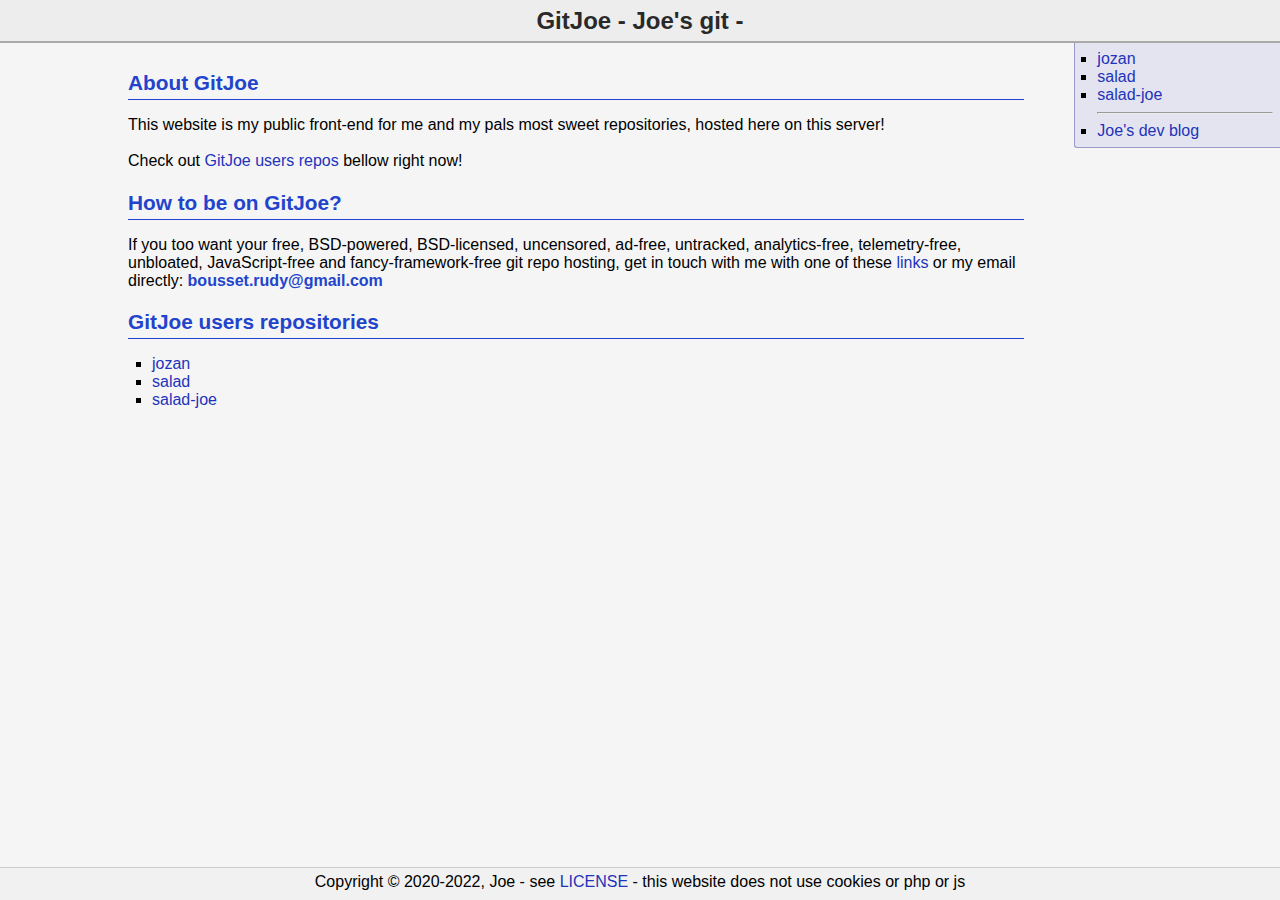
==== index.html @ fd0db9f4 "No more php" ====
<!--
 * ========================
 * =====    ===============
 * ======  ================
 * ======  ================
 * ======  ====   ====   ==
 * ======  ===     ==  =  =
 * ======  ===  =  ==     =
 * =  ===  ===  =  ==  ====
 * =  ===  ===  =  ==  =  =
 * ==     =====   ====   ==
 * ========================
 *
 * gitjoe: index.html
 * Sun Apr 17 16:47:11 CEST 2022
 * Joe
-->

<html>
	<head>
		<title>GitJoe - Joe's git - home</title>
		<link rel="stylesheet" type="text/css" href="css/site.css">
		<meta charset="UTF-8">
	</head>
	<body>
		<div class="fullpage">
			<header>
				<h1><a href="index.html">GitJoe - Joe's git -</a></h1>
			</header>
			<div class="sidebar">
				<ul>
					<li><a href="jozan/">jozan</a></li>
					<li><a href="salad/">salad</a></li>
					<li><a href="salad-joe/">salad-joe</a></li>
					<hr>
					<li><a href="https://jozanofastora.xyz/">Joe's dev blog</a></li>
				</ul>
			</div>
			<div class="body-contents">
				<h2>About GitJoe</h2>
				<p>
					This website is my public front-end for me and my
					pals most sweet repositories, hosted here on this server!
					<br>
					<br>
					Check out <a href="index.php#users">GitJoe users repos</a> bellow right now!
				</p>
				<h2>How to be on GitJoe?</h2>
				<p>
					If you too want your free, BSD-powered, BSD-licensed, uncensored,
					ad-free, untracked, analytics-free, telemetry-free,
					unbloated, JavaScript-free and fancy-framework-free
					git repo hosting, get in touch with me with one of these
					<a href="https://jozanofastora.xyz/links.html">links</a>
					or my email directly: <b>bousset.rudy@gmail.com</b>
				</p>
				<h2 class="users">GitJoe users repositories</h2>
				<p>
					<ul>
						<li><a href="jozan/">jozan</a></li>
						<li><a href="salad/">salad</a></li>
						<li><a href="salad-joe/">salad-joe</a></li>
					</ul>
				</p>
			</div>
			<footer>
				<p>
					Copyright &copy; 2020-2022, Joe -
					see <a href="license.html">LICENSE</a> -
					this website does not use cookies or php or js
				</p>
			</footer>
		</div>
	</body>
</html>
---- css/site.css ----
/* ************************************************************************** */
/*                                                                            */
/*   File     : classic-contents.inc.php                         /_________/  */
/*   Authors  : Joe                                                    |      */
/*   Date     : 06/2020                                                |      */
/*   Info     : Functions for contents on every page                   |      */
/*                                                             /       |      */
/*                                                             \       /      */
/*                                                              \_____/       */
/*                                                                            */
/* ************************************************************************** */

body {
	margin: 0 auto;
	width: 100%;
	height: 100%;
	min-height: 100%;
	font-family: sans-serif;
}

div.fullpage {
	background-color: #f5f5f5;
	position: relative;
	min-height: 100%;
}

header {
	margin: 0pt;
	padding: 0pt;
	width: 100%;
	background-color: #ededed;
	border-bottom: 2pt solid #aaa;
	border-top: 0pt;
}


header h1 {
	font-size: x-large;
	font-weight: bold;
	text-align: center;
	padding: 5pt;
	margin: 0pt;
	color: #292929;
}

header a {
	margin: 0pt;
	border-collapse: collapse;
}

header a:link {
	color: #292929;
	background-color: transparent;
	text-decoration: none;
}

header a:visited {
	color: #292929;
	background-color: transparent;
	text-decoration: none;
}

header a:hover {
	color: #292929;
	background-color: transparent;
	text-decoration: none;
}

header a:active {
	color: #292929;
	background-color: transparent;
	text-decoration: none;
}

footer {
	border-top: 1pt solid #ccc;
	background-color: #f1f1f1;
	clear: both;
	position: absolute;
	bottom: 0;
	width: 100%;
	height: 2rem;
	margin-top: -2rem;
}

footer p {
	text-align: center;
	padding: 5px;
	margin: 0;
}

a {
	margin: 0pt;
	border-collapse: collapse;
}

a:link {
	color: #23b;
	background-color: transparent;
	text-decoration: none;
}

a:visited {
	color: #23b;
	background-color: transparent;
	text-decoration: none;
}

a:hover {
	color: #23b;
	background-color: transparent;
	text-decoration: underline;
}

a:active {
	color: #23b;
	background-color: transparent;
	text-decoration: none;
}

div.sidebar li {
	display: list-item;
}

div.sidebar ul {
	padding: 0pt 0pt 0pt 1em;
	margin: 0;
	list-style: square;
}

div.sidebar {
	float: right;
	background-color: #e4e4f0;
	border-left: 1pt solid #99c;
	border-bottom: 1pt solid #99c;
	margin-left: 2em;
	margin-bottom: 1em;
	min-width: 15%;
	padding: 5pt;
	border-radius: 0px 0px 0px 3px;
}

div.body-contents {
	padding: 5pt 0 5pt 0;
	padding-bottom: 2.5rem;
	margin-left: 10%;
	margin-right: 20%;
}

div.body-contents h1 {
	font-size: 140%;
	font-weight: bold;
	text-align: left;
	padding: 0em 0em 0.25rem 0em;
	margin: 0pt;
	margin-top: 1em;
	color: #24c;
	border-bottom: 2px solid #24c;
}

div.body-contents h2 {
	font-size: 130%;
	font-weight: bold;
	text-align: left;
	padding: 0em 0em 0.25rem 0em;
	margin: 0pt;
	margin-top: 1em;
	color: #24c;
	border-bottom: 1px solid #24c;
}

div.body-contents h3 {
	font-size: 120%;
	font-weight: bold;
	text-align: left;
	padding: 0em 0em 0.25rem 0em;
	margin: 0pt;
	margin-top: 1em;
	color: #24c;
}

div.body-contents b {
	font-weight: bold;
	color: #24c;
}

div.body-contents li {
	display: list-item;
}

div.body-contents ul {
	padding: 0pt 0pt 0pt 1.5rem;
	margin: 0;
	list-style: square;
}

div.body-contents code {
	font-family: SFMono-Regular, Consolas, "Liberation Mono", Menlo, monospace;
	font-size: smaller;
	background-color: #e4e4e4;
	color: #24d;
	border-radius: 5px;
	padding: 2px 5px 2px 5px;
}

div.body-contents pre {
	font-family: SFMono-Regular, Consolas, "Liberation Mono", Menlo, monospace;
	font-size: smaller;
	background-color: #d1e2f4;
	border-radius: 4px;
	display: block;
	margin: 0;
	width: 80%;
	overflow: auto;
	margin-left: 1em;
	margin-right: 1em;
	padding: 10px 10px 10px 10px;
	white-space: pre;
	border: 1px solid #aaa;
}

div.body-contents pre.src {
	background-color: #3c3836;
	color: #ebdbb2;
	border-radius: 4px;
	display: block;
	margin: 0;
	width: 80%;
	overflow: auto;
	margin-left: 1em;
	margin-right: 1em;
	padding: 10px 10px 10px 10px;
	white-space: pre;
	border: 1px solid #1d2021;
}

div#postamble {
	border: 1px solid #89f;
	width: 35%;
	margin: 15px;
	padding: 4px;
	border-radius: 4px;
}

span.fa {
	font-size: 16px;
}
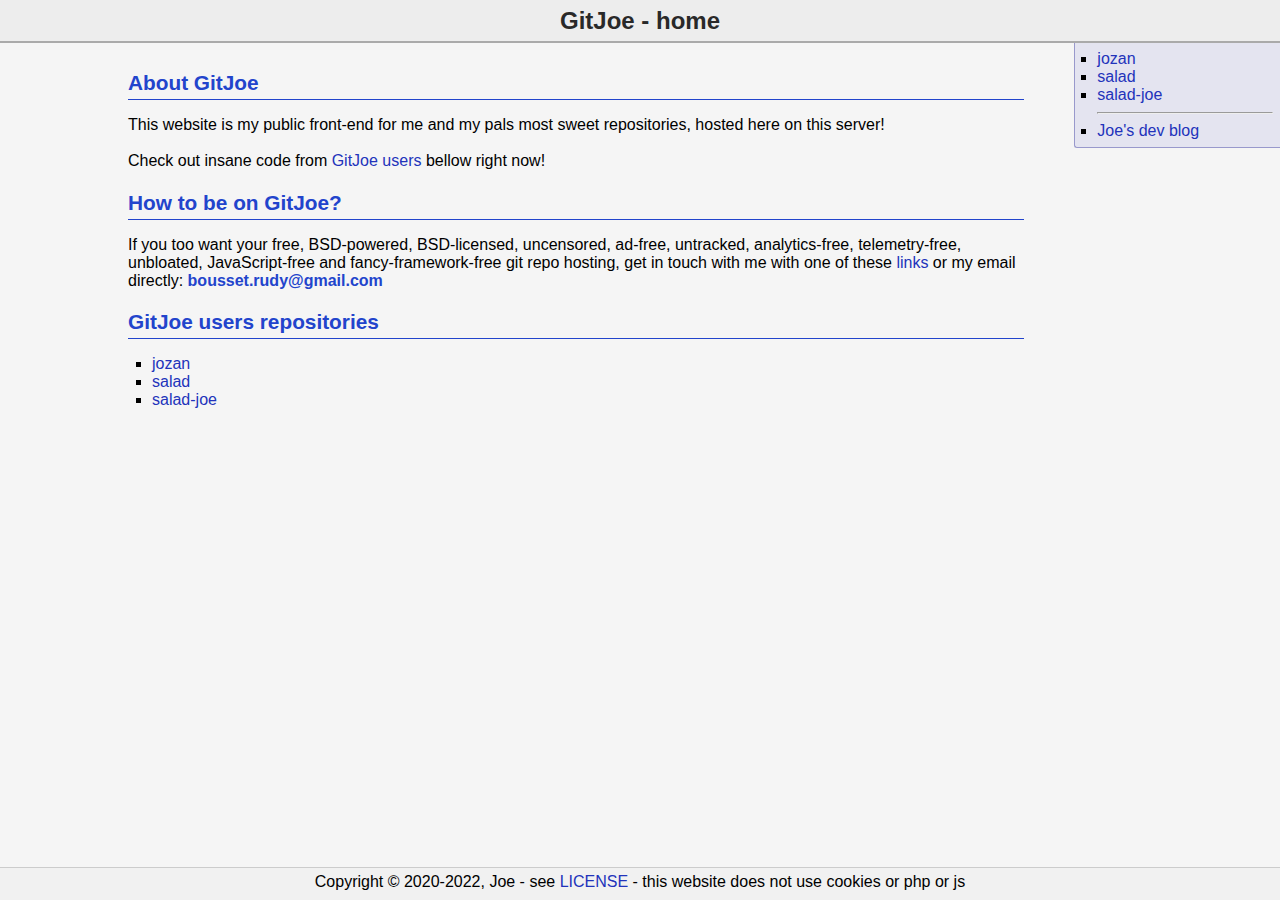
==== commit a0305d33: "Fix" ====
--- a/index.html
+++ b/index.html
@@ -12,20 +12,20 @@
  * ========================
  *
  * gitjoe: index.html
- * Sun Apr 17 16:47:11 CEST 2022
+ * Sun Apr 17 17:00:09 CEST 2022
  * Joe
 -->
 
 <html>
 	<head>
-		<title>GitJoe - Joe's git - home</title>
+		<title>GitJoe - home</title>
 		<link rel="stylesheet" type="text/css" href="css/site.css">
 		<meta charset="UTF-8">
 	</head>
 	<body>
 		<div class="fullpage">
 			<header>
-				<h1><a href="index.html">GitJoe - Joe's git -</a></h1>
+				<h1><a href="index.html">GitJoe - home</a></h1>
 			</header>
 			<div class="sidebar">
 				<ul>
@@ -43,7 +43,9 @@
 					pals most sweet repositories, hosted here on this server!
 					<br>
 					<br>
-					Check out <a href="index.php#users">GitJoe users repos</a> bellow right now!
+					Check out insane code from
+					<a href="index.html#users">GitJoe users</a> bellow
+					right now!
 				</p>
 				<h2>How to be on GitJoe?</h2>
 				<p>
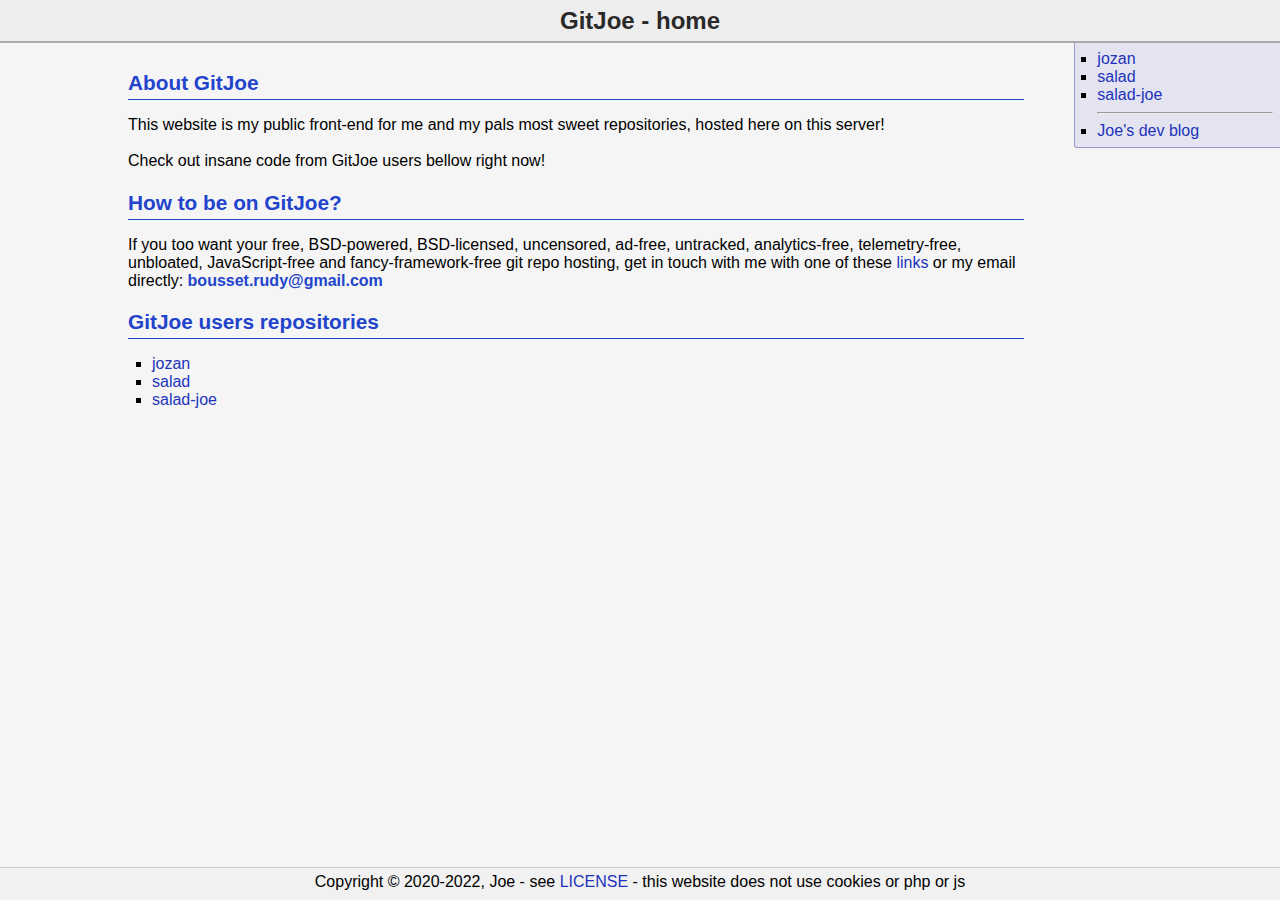
==== commit ba7f42a9: "error pages yay" ====
--- a/index.html
+++ b/index.html
@@ -43,9 +43,7 @@
 					pals most sweet repositories, hosted here on this server!
 					<br>
 					<br>
-					Check out insane code from
-					<a href="index.html#users">GitJoe users</a> bellow
-					right now!
+					Check out insane code from GitJoe users bellow right now!
 				</p>
 				<h2>How to be on GitJoe?</h2>
 				<p>
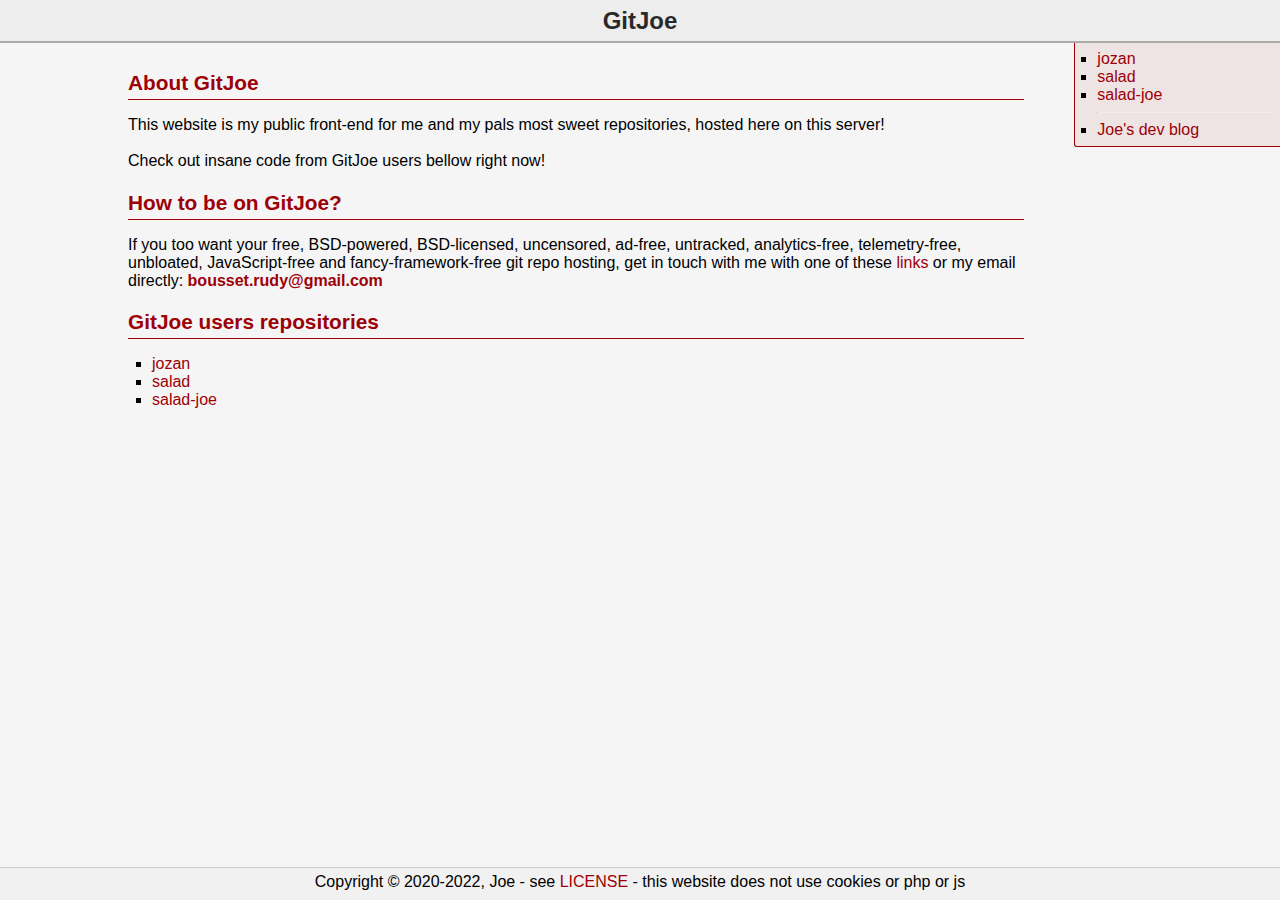
==== commit a6e9037d: "update" ====
--- a/index.html
+++ b/index.html
@@ -18,20 +18,20 @@
 
 <html>
 	<head>
-		<title>GitJoe - home</title>
+		<title>GitJoe</title>
 		<link rel="stylesheet" type="text/css" href="css/site.css">
 		<meta charset="UTF-8">
 	</head>
 	<body>
 		<div class="fullpage">
 			<header>
-				<h1><a href="index.html">GitJoe - home</a></h1>
+				<h1><a href="index.html">GitJoe</a></h1>
 			</header>
 			<div class="sidebar">
 				<ul>
-					<li><a href="jozan/">jozan</a></li>
-					<li><a href="salad/">salad</a></li>
-					<li><a href="salad-joe/">salad-joe</a></li>
+					<li><a href="users/jozan/">jozan</a></li>
+					<li><a href="users/salad/">salad</a></li>
+					<li><a href="users/salad-joe/">salad-joe</a></li>
 					<hr>
 					<li><a href="https://jozanofastora.xyz/">Joe's dev blog</a></li>
 				</ul>
@@ -57,9 +57,9 @@
 				<h2 class="users">GitJoe users repositories</h2>
 				<p>
 					<ul>
-						<li><a href="jozan/">jozan</a></li>
-						<li><a href="salad/">salad</a></li>
-						<li><a href="salad-joe/">salad-joe</a></li>
+						<li><a href="users/jozan/">jozan</a></li>
+						<li><a href="users/salad/">salad</a></li>
+						<li><a href="users/salad-joe/">salad-joe</a></li>
 					</ul>
 				</p>
 			</div>
--- a/css/site.css
+++ b/css/site.css
@@ -1,9 +1,9 @@
 /* ************************************************************************** */
 /*                                                                            */
-/*   File     : classic-contents.inc.php                         /_________/  */
+/*   File     : site.css                                         /_________/  */
 /*   Authors  : Joe                                                    |      */
 /*   Date     : 06/2020                                                |      */
-/*   Info     : Functions for contents on every page                   |      */
+/*   Info     : Style                                                  |      */
 /*                                                             /       |      */
 /*                                                             \       /      */
 /*                                                              \_____/       */
@@ -95,25 +95,25 @@
 }
 
 a:link {
-	color: #23b;
+	color: #9d0006;
 	background-color: transparent;
 	text-decoration: none;
 }
 
 a:visited {
-	color: #23b;
+	color: #9d0006;
 	background-color: transparent;
 	text-decoration: none;
 }
 
 a:hover {
-	color: #23b;
+	color: #9d0006;
 	background-color: transparent;
 	text-decoration: underline;
 }
 
 a:active {
-	color: #23b;
+	color: #9d0006;
 	background-color: transparent;
 	text-decoration: none;
 }
@@ -128,11 +128,15 @@
 	list-style: square;
 }
 
+div.sidebar hr {
+	border-top: none;
+}
+
 div.sidebar {
 	float: right;
-	background-color: #e4e4f0;
-	border-left: 1pt solid #99c;
-	border-bottom: 1pt solid #99c;
+	background-color: #eee4e4;
+	border-left: 1pt solid #9d0006;
+	border-bottom: 1pt solid #9d0006;
 	margin-left: 2em;
 	margin-bottom: 1em;
 	min-width: 15%;
@@ -154,8 +158,8 @@
 	padding: 0em 0em 0.25rem 0em;
 	margin: 0pt;
 	margin-top: 1em;
-	color: #24c;
-	border-bottom: 2px solid #24c;
+	color: #9d0006;
+	border-bottom: 2px solid #9d0006;
 }
 
 div.body-contents h2 {
@@ -165,8 +169,8 @@
 	padding: 0em 0em 0.25rem 0em;
 	margin: 0pt;
 	margin-top: 1em;
-	color: #24c;
-	border-bottom: 1px solid #24c;
+	color: #9d0006;
+	border-bottom: 1px solid #9d0006;
 }
 
 div.body-contents h3 {
@@ -176,12 +180,12 @@
 	padding: 0em 0em 0.25rem 0em;
 	margin: 0pt;
 	margin-top: 1em;
-	color: #24c;
+	color: #9d0006;
 }
 
 div.body-contents b {
 	font-weight: bold;
-	color: #24c;
+	color: #9d0006;
 }
 
 div.body-contents li {
@@ -197,8 +201,8 @@
 div.body-contents code {
 	font-family: SFMono-Regular, Consolas, "Liberation Mono", Menlo, monospace;
 	font-size: smaller;
-	background-color: #e4e4e4;
-	color: #24d;
+	background-color: #eee4e4;
+	color: #9d0006;
 	border-radius: 5px;
 	padding: 2px 5px 2px 5px;
 }
@@ -206,7 +210,8 @@
 div.body-contents pre {
 	font-family: SFMono-Regular, Consolas, "Liberation Mono", Menlo, monospace;
 	font-size: smaller;
-	background-color: #d1e2f4;
+	color: #400006;
+	background-color: #eee4e4;
 	border-radius: 4px;
 	display: block;
 	margin: 0;
@@ -216,7 +221,7 @@
 	margin-right: 1em;
 	padding: 10px 10px 10px 10px;
 	white-space: pre;
-	border: 1px solid #aaa;
+	border: 1px solid #9d0006;
 }
 
 div.body-contents pre.src {
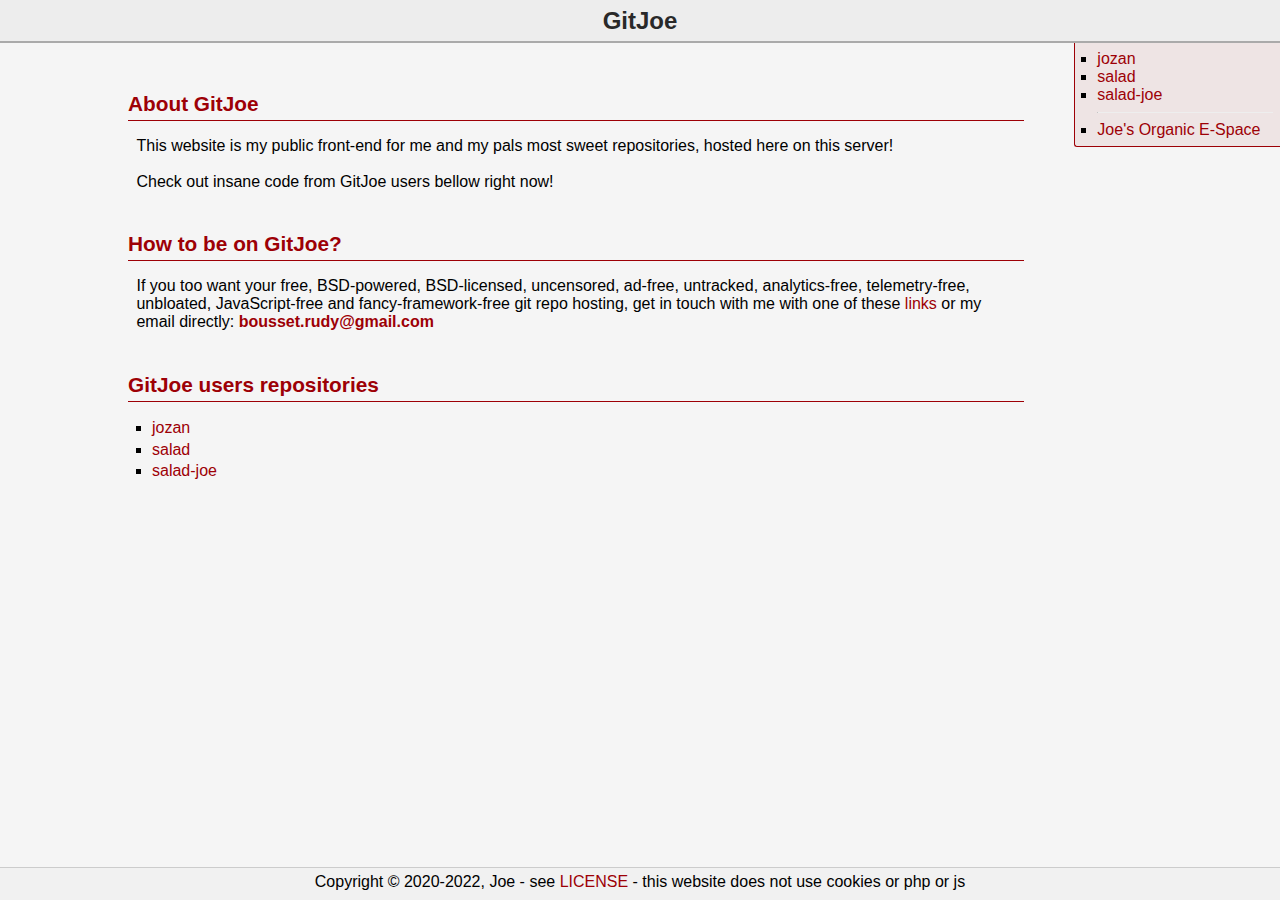
==== commit 930cc4ab: "Added meta infos" ====
--- a/index.html
+++ b/index.html
@@ -19,8 +19,12 @@
 <html>
 	<head>
 		<title>GitJoe</title>
+		<meta charset="UTF-8">
+		<meta name="robots" content="index, follow">
+		<meta name="description" content="Free git hosting for everyone">
+		<meta name="keywords" content="git, hosting, server, self-hosted, independent">
+		<meta name="author" content="Joe <bousset.rudy@gmail.com>">
 		<link rel="stylesheet" type="text/css" href="css/site.css">
-		<meta charset="UTF-8">
 	</head>
 	<body>
 		<div class="fullpage">
@@ -33,7 +37,7 @@
 					<li><a href="users/salad/">salad</a></li>
 					<li><a href="users/salad-joe/">salad-joe</a></li>
 					<hr>
-					<li><a href="https://jozanofastora.xyz/">Joe's dev blog</a></li>
+					<li><a href="https://jozanofastora.xyz/">Joe's Organic E-Space</a></li>
 				</ul>
 			</div>
 			<div class="body-contents">
--- a/css/site.css
+++ b/css/site.css
@@ -1,14 +1,22 @@
-/* ************************************************************************** */
-/*                                                                            */
-/*   File     : site.css                                         /_________/  */
-/*   Authors  : Joe                                                    |      */
-/*   Date     : 06/2020                                                |      */
-/*   Info     : Style                                                  |      */
-/*                                                             /       |      */
-/*                                                             \       /      */
-/*                                                              \_____/       */
-/*                                                                            */
-/* ************************************************************************** */
+/*
+ * ========================
+ * =====    ===============
+ * ======  ================
+ * ======  ================
+ * ======  ====   ====   ==
+ * ======  ===     ==  =  =
+ * ======  ===  =  ==     =
+ * =  ===  ===  =  ==  ====
+ * =  ===  ===  =  ==  =  =
+ * ==     =====   ====   ==
+ * ========================
+ *
+ * gitjoe-www: css/site.css
+ * Fri Apr 29 21:22:38 CEST 2022
+ * Joe
+ *
+ * The style
+ */
 
 body {
 	margin: 0 auto;
@@ -157,7 +165,7 @@
 	text-align: left;
 	padding: 0em 0em 0.25rem 0em;
 	margin: 0pt;
-	margin-top: 1em;
+	margin-top: 0.75em;
 	color: #9d0006;
 	border-bottom: 2px solid #9d0006;
 }
@@ -168,19 +176,32 @@
 	text-align: left;
 	padding: 0em 0em 0.25rem 0em;
 	margin: 0pt;
+	margin-top: 2em;
+	color: #9d0006;
+	border-bottom: 1px solid #9d0006;
+}
+
+div.body-contents h3 {
+	font-size: 115%;
+	font-weight: bold;
+	text-align: left;
+	padding: 0em 0em 0.25rem 0em;
+	margin: 0pt;
+	margin-top: 2em;
+	color: #9d0006;
+}
+
+div.body-contents h4 {
+	font-size: 110%;
+	font-weight: bold;
+	text-align: left;
+	padding: 0em 0em 0.20rem 0em;
+	margin: 0pt;
 	margin-top: 1em;
-	color: #9d0006;
-	border-bottom: 1px solid #9d0006;
-}
-
-div.body-contents h3 {
-	font-size: 120%;
-	font-weight: bold;
-	text-align: left;
-	padding: 0em 0em 0.25rem 0em;
-	margin: 0pt;
-	margin-top: 1em;
-	color: #9d0006;
+}
+
+div.body-contents p {
+	margin: 1em 1ex 1em 1ex !important;
 }
 
 div.body-contents b {
@@ -190,19 +211,26 @@
 
 div.body-contents li {
 	display: list-item;
+	padding: 0.10rem 0pt 0.10rem 0pt;
 }
 
 div.body-contents ul {
 	padding: 0pt 0pt 0pt 1.5rem;
 	margin: 0;
 	list-style: square;
+}
+
+div.body-contents img {
+	border: 2px solid #eee2e2;
+	background-color: #3c3836 !important;
+	padding: 1px;
 }
 
 div.body-contents code {
 	font-family: SFMono-Regular, Consolas, "Liberation Mono", Menlo, monospace;
 	font-size: smaller;
 	background-color: #eee4e4;
-	color: #9d0006;
+	color: #900006;
 	border-radius: 5px;
 	padding: 2px 5px 2px 5px;
 }
@@ -224,6 +252,23 @@
 	border: 1px solid #9d0006;
 }
 
+div.body-contents hr {
+	border-top: none;
+	border-bottom: 1px solid #9d0006;
+	width: 80%;
+}
+
+div.figure
+{
+	padding: 1em;
+}
+
+div.figure p
+{
+	font-size: 90%;
+	text-align: center;
+}
+
 div.body-contents pre.src {
 	background-color: #3c3836;
 	color: #ebdbb2;
@@ -249,4 +294,5 @@
 
 span.fa {
 	font-size: 16px;
-}
+	color: #9d0006;
+}
